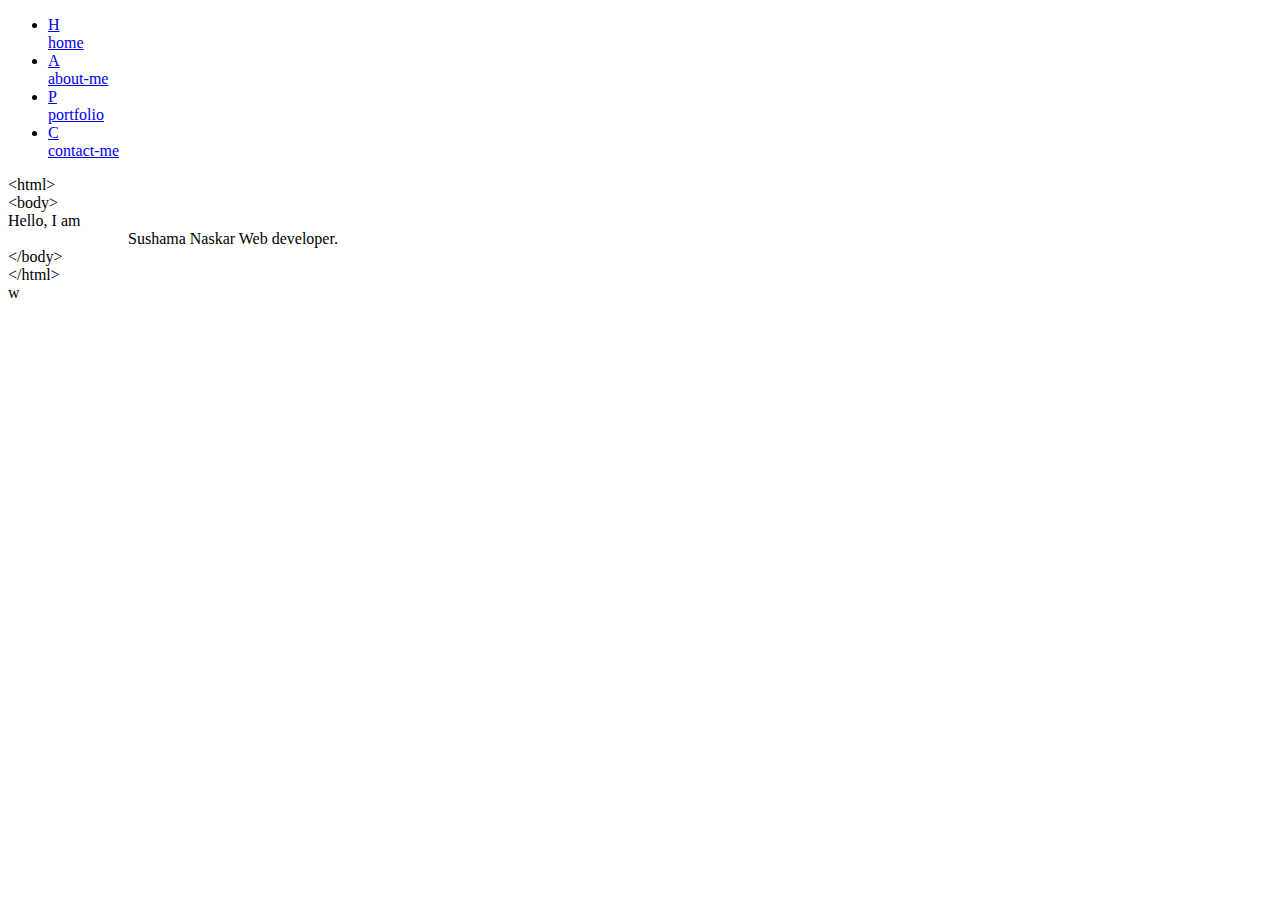
==== index.html @ 8f201f7c "Create index.html" ====
<!DOCTYPE html>
<html lang="en">

<head>
    <meta charset="UTF-8">
    <meta name="viewport" content="width=device-width, initial-scale=1.0">
    <link rel="stylesheet" type="text/css" href="css/style.css">
    <title>Home</title>
</head>

<body>

    <div class="wrapper">
          <div class="centered"> 
             
            <div class=" blob-1"></div> 
            <div class="blob-2"></div> 
            <div class="blob-3"></div> 
         </div>  


        <div class="overlay"> 
           
           <div class="home-navigation"> 
                  <div class="nav-list">  
                      <ul> 
                        <li><a href="index.html">H<div class="rotate-text">home</div></a>
                         </li> 
                         <li><a href="aboutme.html">A <div class="rotate-text">about-me</div></a>
                        </li>
                         <li><a href="portfolio.html">P<div class="rotate-text">portfolio</div></a>
                        </li>
                         <li><a href="contactme.html">C <div class="rotate-text">contact-me</div></a></li> 
                    </ul> 
                </div>    
              


            </div> 

            <div class="left-box">
              <div class="tag1">&lt;html></div>
                <div class="tag2">&lt;body></div>
                <div class="hello-text">Hello, I am</div>
                <div class="home-text">
                    &nbsp; &nbsp; &nbsp; &nbsp;
                    &nbsp; &nbsp; &nbsp; &nbsp; &nbsp; &nbsp; &nbsp;
                    &nbsp; &nbsp; &nbsp; &nbsp; Sushama Naskar  Web developer.</div>
               <div class="tag3">&lt;/body></div>
                <div class="tag4">&lt;/html></div> 
                

            </div>
            <div class="right-box">
                
                    <div class="bigw">w</div>
                
                  
            </div>

            

        </div>
 
 


 

    </div>


    <script src="js/index.js"></script>


</body>

</html>
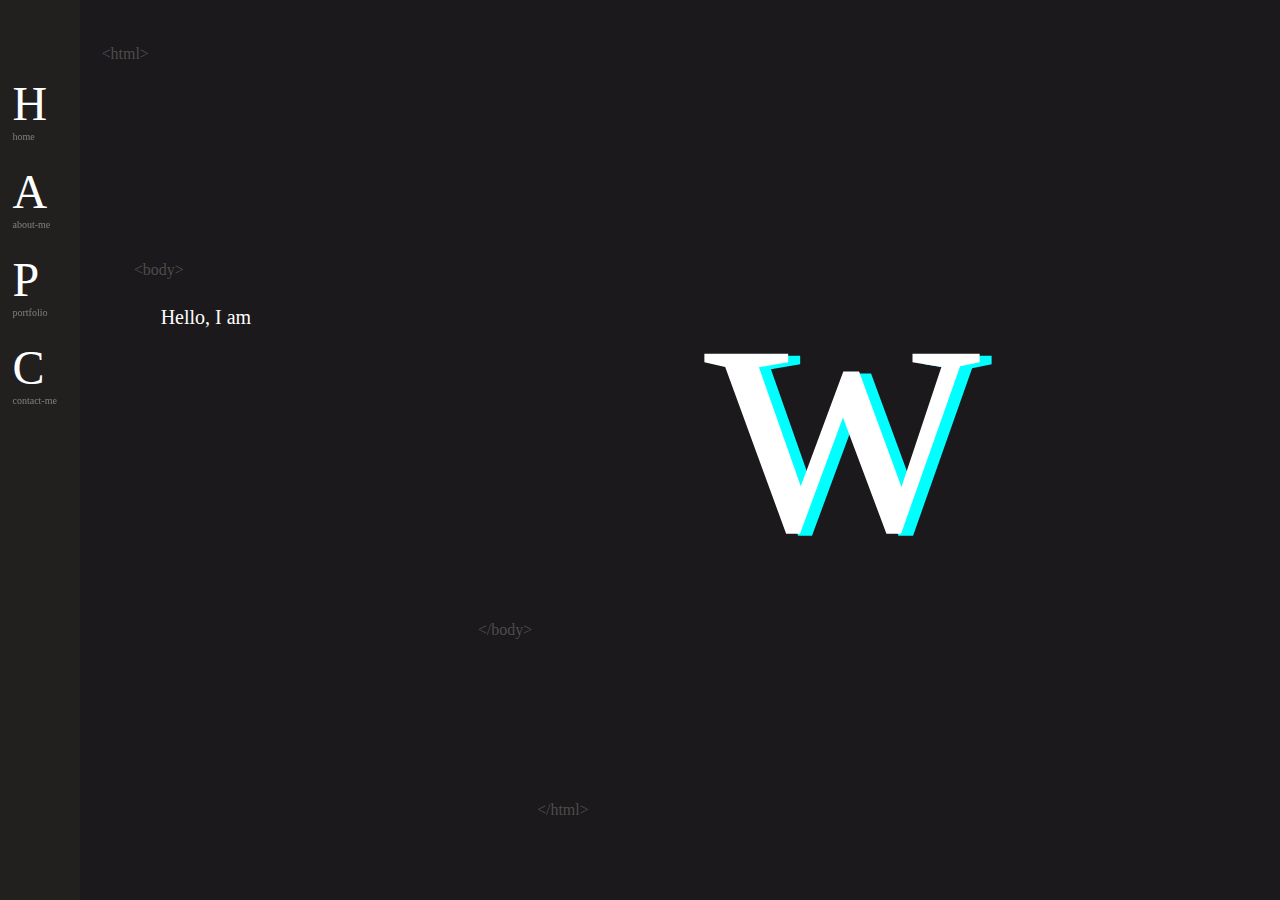
==== commit 32c049a1: "Initialize project files" ====
--- a/index.html
+++ b/index.html
@@ -1,78 +1,78 @@
-<!DOCTYPE html>
-<html lang="en">
-
-<head>
-    <meta charset="UTF-8">
-    <meta name="viewport" content="width=device-width, initial-scale=1.0">
-    <link rel="stylesheet" type="text/css" href="css/style.css">
-    <title>Home</title>
-</head>
-
-<body>
-
-    <div class="wrapper">
-          <div class="centered"> 
-             
-            <div class=" blob-1"></div> 
-            <div class="blob-2"></div> 
-            <div class="blob-3"></div> 
-         </div>  
-
-
-        <div class="overlay"> 
-           
-           <div class="home-navigation"> 
-                  <div class="nav-list">  
-                      <ul> 
-                        <li><a href="index.html">H<div class="rotate-text">home</div></a>
-                         </li> 
-                         <li><a href="aboutme.html">A <div class="rotate-text">about-me</div></a>
-                        </li>
-                         <li><a href="portfolio.html">P<div class="rotate-text">portfolio</div></a>
-                        </li>
-                         <li><a href="contactme.html">C <div class="rotate-text">contact-me</div></a></li> 
-                    </ul> 
-                </div>    
-              
-
-
-            </div> 
-
-            <div class="left-box">
-              <div class="tag1">&lt;html></div>
-                <div class="tag2">&lt;body></div>
-                <div class="hello-text">Hello, I am</div>
-                <div class="home-text">
-                    &nbsp; &nbsp; &nbsp; &nbsp;
-                    &nbsp; &nbsp; &nbsp; &nbsp; &nbsp; &nbsp; &nbsp;
-                    &nbsp; &nbsp; &nbsp; &nbsp; Sushama Naskar  Web developer.</div>
-               <div class="tag3">&lt;/body></div>
-                <div class="tag4">&lt;/html></div> 
-                
-
-            </div>
-            <div class="right-box">
-                
-                    <div class="bigw">w</div>
-                
-                  
-            </div>
-
-            
-
-        </div>
- 
- 
-
-
- 
-
-    </div>
-
-
-    <script src="js/index.js"></script>
-
-
-</body>
-
-</html>
+<!DOCTYPE html>
+<html lang="en">
+
+<head>
+    <meta charset="UTF-8">
+    <meta name="viewport" content="width=device-width, initial-scale=1.0">
+    <link rel="stylesheet" type="text/css" href="css/style.css">
+    <title>Home</title>
+</head>
+
+<body>
+
+    <div class="wrapper">
+          <div class="centered"> 
+             
+            <div class=" blob-1"></div> 
+            <div class="blob-2"></div> 
+            <div class="blob-3"></div> 
+         </div>  
+
+
+        <div class="overlay"> 
+           
+           <div class="home-navigation"> 
+                  <div class="nav-list">  
+                      <ul> 
+                        <li><a href="index.html">H<div class="rotate-text">home</div></a>
+                         </li> 
+                         <li><a href="aboutme.html">A <div class="rotate-text">about-me</div></a>
+                        </li>
+                         <li><a href="portfolio.html">P<div class="rotate-text">portfolio</div></a>
+                        </li>
+                         <li><a href="contactme.html">C <div class="rotate-text">contact-me</div></a></li> 
+                    </ul> 
+                </div>    
+              
+
+
+            </div> 
+
+            <div class="left-box">
+              <div class="tag1">&lt;html></div>
+                <div class="tag2">&lt;body></div>
+                <div class="hello-text">Hello, I am</div>
+                <div class="home-text">
+                    &nbsp; &nbsp; &nbsp; &nbsp;
+                    &nbsp; &nbsp; &nbsp; &nbsp; &nbsp; &nbsp; &nbsp;
+                    &nbsp; &nbsp; &nbsp; &nbsp; Sushama Naskar  Web developer.</div>
+               <div class="tag3">&lt;/body></div>
+                <div class="tag4">&lt;/html></div> 
+                
+
+            </div>
+            <div class="right-box">
+                
+                    <div class="bigw">w</div>
+                
+                  
+            </div>
+
+            
+
+        </div>
+ 
+ 
+
+
+ 
+
+    </div>
+
+
+    <script src="js/index.js"></script>
+
+
+</body>
+
+</html>--- a/css/style.css
+++ b/css/style.css
@@ -0,0 +1,2166 @@
+
+  @media(min-width:1200px) {   
+    
+    
+    
+    *{
+    margin:0;
+    padding:0;
+    box-sizing: border-box;
+    cursor: default;
+    
+}
+.wrapper{
+    
+    width: 100%;
+    height:100vh;
+    background-color:black;
+  
+}
+
+.centered{
+    width:20%;
+    height:40%;
+    position: absolute;
+    top:-100%;
+  transform:translate(-50%,-50%);
+    background-color:black;
+    filter: blur(10px) contrast(20);
+    overflow: hidden;
+    animation:slideToRight 2s ease-in-out;
+    
+    
+}
+@keyframes slideToRight {
+    0%{
+        
+        position: absolute;
+        top:50%;
+        left:50%;
+
+        opacity:1;
+    }
+    
+ 
+    
+    
+    95%{
+          
+        position: absolute;
+        top:50%;
+        left:50%;
+
+        opacity:1;
+         
+
+     } 
+    100%{
+        opacity: 0;
+        position: absolute;
+        top:50%;
+         left:90%;
+    }
+      
+    
+}
+.blob-1,.blob-2,.blob-3{
+    width:50px;
+    height:50px;
+    position: absolute;
+    background:#fff;
+    border-radius:50%;
+    top:50%;left:50%;
+    transform:translate(-50%,-50%);
+    
+}
+.blob-1{
+    left:45%;
+    animation:osc-l 2.5s ease-in-out infinite;
+    z-index: 3;
+    background-color:white;
+    overflow: hidden;
+}
+.blob-2{
+    left:65%;
+    animation:osc-m 2.5s ease-in-out infinite;
+    z-index: 3;
+    background-color:#00ffff;
+    overflow: hidden;
+}
+.blob-3{
+    
+        left:65%;
+        animation:osc-r 2.5s ease-in-out infinite;
+        z-index: 3;
+        background-color:white;
+        overflow: hidden;
+    
+}
+
+@keyframes osc-l{
+    0%{left:50%;}
+    
+   
+
+    100%{left:20%;}
+    
+}
+@keyframes osc-m{
+    0%{left:50%;}
+    
+    
+    
+    100%{left:50%;}
+    
+}
+@keyframes osc-r{
+    0%{left:50%;}
+    
+ 
+    
+    100%{left:80%;}
+    
+}
+.overlay,.aboutme-overlay{
+        
+    width: 100%;
+    height:100vh;
+    background-color:rgb(27, 25, 27);
+    
+    
+}
+.overlay{
+    animation:slideTo 3s ease-in ;
+}
+
+@keyframes slideTo{
+    0%{ 
+     
+         transform: translatex(-106%);
+         opacity:1;
+         
+ 
+         
+         
+     }
+     100%{
+         transform: translatex(0%);
+      }
+ }
+ 
+
+ .home-navigation,.aboutme-navigation{
+     background-color: rgb(34, 31, 31);
+     /* background-color:green;  */
+    width:80px;
+    height:100vh;
+   
+    
+    float:left;
+}
+.home-navigation{
+    animation:moveright 4.7s ease-in-out ;
+}
+.nav-list
+{
+    /* background-color: red; */
+    width:55px;
+    height:80vh;
+     /* text-align: center; */
+     font-size:3rem;
+     margin:auto;
+     position: relative;
+     top:6%; 
+     
+    
+}
+ a{ 
+    color:white;
+    opacity: 1;
+    text-decoration: none;
+    
+    font-family:'Concert One', cursive;
+   
+ /* font-family: 'Russo One', sans-serif;   */
+} 
+a:hover{
+    opacity: 0.4;
+    
+    /* color:#00ffff; */
+     /* animation: flicker 500ms infinite  ;   */
+}
+li{
+     padding-top:40%; 
+
+ 
+}
+ul{
+    list-style:none;
+}
+
+.rotate-text{
+    font-size:10px;
+    opacity: 0.4;
+}
+
+@keyframes moveright{
+    from{
+        transform:translatex(-100%);
+    }
+    to{
+        transform:translatex(0%);
+
+    }
+}
+
+/* @keyframes flicker {
+	0%, 19.999%, 22%, 62.999%, 64%, 64.999%, 70%, 100% {
+		opacity: .99;
+		text-shadow: -1px -1px 0 outline, 1px -1px 0 outline, -1px 1px 0 outline, 1px 1px 0 outline;
+	}
+	20%, 21.999%, 63%, 63.999%, 65%, 69.999% {
+		opacity: 0.4;
+		text-shadow: none;
+	} */
+/* } */
+.left-box,.aboutme-left-box{
+    width:42%;
+    height:100vh;
+     /* background-color:yellow;  */
+    float:left;
+  
+}
+.tag1,.tag2,.tag3,.tag4{
+    color:rgb(78, 76, 76);
+    font-family:'Brush Script MT', cursive; }
+ .tag1{
+    position: relative;
+    top:5%;
+    left:4%;
+}
+.tag2{
+   position:relative;
+   top:27%;
+   left:10%;
+}
+
+.tag3{
+   
+    position: relative;
+    top:30%;
+    left:74%;
+  
+}
+.tag4{
+   
+    position: relative;
+    top:48%;
+    left:85%;
+    
+}
+.hello-text{
+    color:white; 
+    width:70%;
+    height:5vh;
+    position: relative;;
+    top:30%;
+    font-size:20px;
+   margin:auto;
+   font-family:'Concert One', cursive;
+}
+.home-text{
+       /* background-color: rgb(0, 128, 32);    */
+     width:370px;
+    height:30vh;
+    position: relative;;
+    top:30%;
+    
+   margin:auto;
+  
+}
+.right-box,.aboutme-right-box{
+    width:51%;
+    height:100vh;
+      /* background-color: purple;   */
+    float:left;
+}
+
+.bigw{
+     color:white;
+     font-size: 24rem;
+    position: absolute;
+    top:20%;
+    left:55%;
+    text-shadow: 12px 2px #00ffff;
+     
+    animation: neonGlow 7s  ease-in-out  ; 
+
+}
+@keyframes neonGlow {
+    0% {
+      text-shadow: 0 0 10px rgba(255,255,255,.8),
+                   0 0 20px rgba(255,255,255,.8),
+                   0 0 22px  rgba(255,255,255,.8),
+                   0 0 40px  rgba(66,220,219,.8),
+                   0 0 60px  rgba(66,220,219,.8),
+                    0 0 80px  rgba(66,220,219,.5),
+                   0 0 100px rgba(66,220,219,.5),
+                   0 0 140px rgba(66,220,219,.5),
+                   0 0 200px rgba(66,220,219,.5); 
+    }
+    100% {
+      text-shadow:0 0 50px rgba(66,220,219,.5),
+      0 0 40px rgba(66,220,219,.8),
+      0 0 30px rgba(66,220,219,.8),
+      0 0 20px rgba(66,220,219,.8),
+      0 0 10px rgba(255,255,255,.8),
+      0 0 8px rgba(255,255,255,.8),
+      0 0 2px rgba(255,255,255,.8),
+     
+                  
+                   
+                   
+                   
+                   
+                   
+                 
+    }
+  } 
+
+span{
+    opacity:0;
+    
+
+}
+span.fade{
+    opacity:1;
+    color:#00ffff;
+    font-size:40px;
+    font-family:'Concert One', cursive;
+    
+}
+.fade:hover{
+    color:white;
+    cursor: default;;
+    animation:bounce 2s ease 3;
+    padding:3px;
+  overflow: hidden;
+   
+}
+
+
+ @keyframes bounce{
+    0% 
+  {
+    scale:0;
+  }
+  
+  
+  100% 
+  { 
+    scale:1;
+  }
+} 
+
+
+
+
+
+
+/* aboutme */
+
+.aboutme-left-box{
+    animation:slideTo 1s ease-in;
+
+} 
+.myslide{
+    display:none;
+}
+.left-button,.right-button{
+    color: white;
+    width:40px;
+    height:50px;
+    background-color: black;
+    border:1px solid black;
+}
+.left-button{
+    position:relative;
+    bottom: 50%;
+    left:0%;
+}
+.right-button{
+    position: relative;
+ bottom: 50%;
+left:88%;
+} 
+.slideshow{
+   
+    width: 100%;
+    height: 100vh;
+     background-color: red; 
+}
+
+.slide{
+    width:70%;
+     background-color: blue; 
+    height: 100vh;
+    margin: auto;
+    padding:10%;
+}
+
+
+
+
+
+
+
+
+    
+    
+
+  
+
+
+
+
+    
+
+/* portfolio */
+
+
+.overlay2{
+        
+    width: 100%;
+    height:100vh;
+    /* background:linear-gradient(to left,#ba7453,#d1a984); */
+    animation:slideTo 1.2s ease-in ;
+   
+}
+.section{
+    
+    width:82%;
+    height:100vh;
+  /* background-color: blue; */
+    margin: auto;
+    display: flex;
+    justify-self:center;
+    align-items: center;
+    position: absolute;
+    top:0%;
+    left:80px;
+    
+    
+    
+}
+.projects{
+    width:100%;
+    height: 100vh;
+     /* background-color: green;  */
+     background:linear-gradient(to left,#ba7453,#d1a984);
+    animation:middle 3s ease-in ;
+    text-align: center; 
+    
+   
+    
+}
+/* .projects img{
+height:100%;
+width:100%;
+rotate:90deg;
+} */
+ .project-text{
+     position: absolute;
+    top:30%;
+    left:25%; 
+    font-size:38px;
+    font-family:'Concert One', cursive;
+    text-align: center;
+    
+} 
+
+@keyframes middle{
+0%{
+        height: 0%;
+        opacity: 0;
+    }
+    
+    100%{
+        height: 100vh;
+      opacity: 1;
+    }
+    }
+
+
+
+
+
+    /* contact-me */
+    
+    .contact-box{
+        background-color:rgb(22, 19, 19);
+        
+        height:80%;
+        width:80%;
+        position: relative;
+        top:10%;
+        margin:auto;
+      border-radius:5%;
+      text-align:center;
+      font-size:25px;
+    }
+    .contact-text{
+        padding-top:20%;
+        color:white;
+        font-family:'Concert One', cursive;
+    }
+    .email{
+        padding-top:10%;
+        color:white;
+        font-family:'Concert One', cursive;
+    }
+    #emailbutton{
+        width:130px;
+        height:40px;
+        
+        color:#00ffff;
+        border:3px solid #0ef7f7;
+        background-color: black;
+        font-size: 20px;
+        scale:1;
+    }
+ }   
+
+
+
+
+
+
+
+
+
+
+
+ @media(min-width:992px)  and (max-width:1200px){   
+    
+    
+    
+    *{
+    margin:0;
+    padding:0;
+    box-sizing: border-box;
+    cursor: default;
+    
+}
+.wrapper{
+    
+    width: 100%;
+    height:100vh;
+    background-color:black;
+  
+}
+
+.centered{
+    width:20%;
+    height:40%;
+    position: absolute;
+    top:-100%;
+  transform:translate(-50%,-50%);
+    background-color:black;
+    filter: blur(10px) contrast(20);
+    overflow: hidden;
+    animation:slideToRight 2s ease-in-out;
+    
+    
+}
+@keyframes slideToRight {
+    0%{
+        
+        position: absolute;
+        top:50%;
+        left:50%;
+
+        opacity:1;
+    }
+    
+ 
+    
+    
+    95%{
+          
+        position: absolute;
+        top:50%;
+        left:50%;
+
+        opacity:1;
+         
+
+     } 
+    100%{
+        opacity: 0;
+        position: absolute;
+        top:50%;
+         left:90%;
+    }
+      
+    
+}
+.blob-1,.blob-2,.blob-3{
+    width:40px;
+    height:40px;
+    position: absolute;
+    background:#fff;
+    border-radius:50%;
+    top:50%;left:50%;
+    transform:translate(-50%,-50%);
+    
+}
+.blob-1{
+    left:45%;
+    animation:osc-l 2.5s ease-in-out infinite;
+    z-index: 3;
+    background-color:white;
+    overflow: hidden;
+}
+.blob-2{
+    left:65%;
+    animation:osc-m 2.5s ease-in-out infinite;
+    z-index: 3;
+    background-color:#00ffff;
+    overflow: hidden;
+}
+.blob-3{
+    
+        left:65%;
+        animation:osc-r 2.5s ease-in-out infinite;
+        z-index: 3;
+        background-color:white;
+        overflow: hidden;
+    
+}
+
+@keyframes osc-l{
+    0%{left:50%;}
+    
+   
+
+    100%{left:20%;}
+    
+}
+@keyframes osc-m{
+    0%{left:50%;}
+    
+    
+    
+    100%{left:50%;}
+    
+}
+@keyframes osc-r{
+    0%{left:50%;}
+    
+ 
+    
+    100%{left:80%;}
+    
+}
+.overlay,.aboutme-overlay{
+        
+    width: 100%;
+    height:100vh;
+    background-color:rgb(27, 25, 27);
+    
+    
+}
+.overlay{
+    animation:slideTo 3s ease-in ;
+}
+
+@keyframes slideTo{
+    0%{ 
+     
+         transform: translatex(-106%);
+         opacity:1;
+         
+ 
+         
+         
+     }
+     100%{
+         transform: translatex(0%);
+      }
+ }
+ 
+
+ .home-navigation,.aboutme-navigation{
+     background-color: rgb(34, 31, 31);
+     /* background-color:green;  */
+    width:80px;
+    height:100vh;
+   
+    
+    float:left;
+}
+.home-navigation{
+    animation:moveright 4.7s ease-in-out ;
+}
+.nav-list
+{
+    background-color: red;
+    width:55px;
+    height:80vh;
+     /* text-align: center; */
+     font-size:3rem;
+     margin:auto;
+     position: relative;
+     top:6%; 
+     
+    
+}
+ a{ 
+    color:white;
+    opacity: 1;
+    text-decoration: none;
+    
+    font-family:'Concert One', cursive;
+   
+ /* font-family: 'Russo One', sans-serif;   */
+} 
+a:hover{
+    opacity: 0.4;
+    
+    /* color:#00ffff; */
+     /* animation: flicker 500ms infinite  ;   */
+}
+li{
+     padding-top:40%; 
+
+ 
+}
+ul{
+    list-style:none;
+}
+
+.rotate-text{
+    font-size:10px;
+    opacity: 0.4;
+}
+
+@keyframes moveright{
+    from{
+        transform:translatex(-100%);
+    }
+    to{
+        transform:translatex(0%);
+
+    }
+}
+
+/* @keyframes flicker {
+	0%, 19.999%, 22%, 62.999%, 64%, 64.999%, 70%, 100% {
+		opacity: .99;
+		text-shadow: -1px -1px 0 outline, 1px -1px 0 outline, -1px 1px 0 outline, 1px 1px 0 outline;
+	}
+	20%, 21.999%, 63%, 63.999%, 65%, 69.999% {
+		opacity: 0.4;
+		text-shadow: none;
+	} */
+/* } */
+.left-box,.aboutme-left-box{
+    width:42%;
+    height:100vh;
+     background-color:yellow; 
+    float:left;
+  
+}
+.tag1,.tag2,.tag3,.tag4{
+    color:rgb(78, 76, 76);
+    font-family:'Brush Script MT', cursive; }
+ .tag1{
+    position: relative;
+    top:5%;
+    left:4%;
+}
+.tag2{
+   position:relative;
+   top:27%;
+   left:10%;
+}
+
+.tag3{
+   
+    position: relative;
+    top:30%;
+    left:74%;
+  
+}
+.tag4{
+   
+    position: relative;
+    top:48%;
+    left:85%;
+    
+}
+.hello-text{
+    color:white; 
+    width:70%;
+    height:5vh;
+    position: relative;;
+    top:30%;
+    font-size:20px;
+   margin:auto;
+   font-family:'Concert One', cursive;
+}
+.home-text{
+       background-color: rgb(0, 128, 32);   
+     width:370px;
+    height:30vh;
+    position: relative;;
+    top:30%;
+    
+   margin:auto;
+  
+}
+.right-box,.aboutme-right-box{
+    width:49.5%;
+    height:100vh;
+      background-color: purple;  
+    float:left;
+}
+
+.bigw{
+     color:white;
+     font-size: 24rem;
+    position: absolute;
+    top:20%;
+    left:55%;
+    text-shadow: 12px 2px #00ffff;
+     
+    animation: neonGlow 7s  ease-in-out  ; 
+
+}
+@keyframes neonGlow {
+    0% {
+      text-shadow: 0 0 10px rgba(255,255,255,.8),
+                   0 0 20px rgba(255,255,255,.8),
+                   0 0 22px  rgba(255,255,255,.8),
+                   0 0 40px  rgba(66,220,219,.8),
+                   0 0 60px  rgba(66,220,219,.8),
+                    0 0 80px  rgba(66,220,219,.5),
+                   0 0 100px rgba(66,220,219,.5),
+                   0 0 140px rgba(66,220,219,.5),
+                   0 0 200px rgba(66,220,219,.5); 
+    }
+    100% {
+      text-shadow:0 0 50px rgba(66,220,219,.5),
+      0 0 40px rgba(66,220,219,.8),
+      0 0 30px rgba(66,220,219,.8),
+      0 0 20px rgba(66,220,219,.8),
+      0 0 10px rgba(255,255,255,.8),
+      0 0 8px rgba(255,255,255,.8),
+      0 0 2px rgba(255,255,255,.8),
+     
+                  
+                   
+                   
+                   
+                   
+                   
+                 
+    }
+  } 
+
+span{
+    opacity:0;
+    
+
+}
+span.fade{
+    opacity:1;
+    color:#00ffff;
+    font-size:40px;
+    font-family:'Concert One', cursive;
+    
+}
+.fade:hover{
+    color:white;
+    cursor: default;;
+    animation:bounce 2s ease 3;
+    padding:3px;
+  overflow: hidden;
+   
+}
+
+
+ @keyframes bounce{
+    0% 
+  {
+    scale:0;
+  }
+  
+  
+  100% 
+  { 
+    scale:1;
+  }
+} 
+
+
+
+
+
+
+/* aboutme */
+
+.aboutme-left-box{
+    animation:slideTo 1s ease-in;
+
+} 
+.myslide{
+    display:none;
+}
+.left-button,.right-button{
+    color: white;
+    width:40px;
+    height:50px;
+    background-color: black;
+    border:1px solid black;
+}
+
+.left-button{
+    position:relative;
+    bottom: 50%;
+    left:0%;
+}
+.right-button{
+    position: relative;
+    bottom: 50%;
+left:80%;
+} 
+.slideshow{
+   
+    width: 100%;
+    height: 100vh;
+     background-color: red; 
+}
+
+.slide{
+    width:70%;
+     background-color: blue; 
+    height: 100vh;
+    margin: auto;
+    padding:10%;
+}
+
+
+
+
+
+
+
+
+    
+    
+
+  
+
+
+
+
+    
+
+/* portfolio */
+
+
+.overlay2{
+        
+    width: 100%;
+    height:100vh;
+    /* background:linear-gradient(to left,#ba7453,#d1a984); */
+    animation:slideTo 1.2s ease-in ;
+   
+}
+.section{
+    
+    width:82%;
+    height:100vh;
+  /* background-color: blue; */
+    margin: auto;
+    display: flex;
+    justify-self:center;
+    align-items: center;
+    position: absolute;
+    top:0%;
+    left:80px;
+    
+    
+    
+}
+.projects{
+    width:100%;
+    height: 100vh;
+     /* background-color: green;  */
+     background:linear-gradient(to left,#ba7453,#d1a984);
+    animation:middle 3s ease-in ;
+    text-align: center; 
+    
+   
+    
+}
+/* .projects img{
+height:100%;
+width:100%;
+rotate:90deg;
+} */
+ .project-text{
+     position: absolute;
+    top:30%;
+    left:25%; 
+    font-size:38px;
+    font-family:'Concert One', cursive;
+    text-align: center;
+    
+} 
+
+@keyframes middle{
+0%{
+        height: 0%;
+        opacity: 0;
+    }
+    
+    100%{
+        height: 100vh;
+      opacity: 1;
+    }
+    }
+
+
+
+
+
+    /* contact-me */
+    
+    .contact-box{
+        background-color:rgb(22, 19, 19);
+        
+        height:80%;
+        width:80%;
+        position: relative;
+        top:10%;
+        margin:auto;
+      border-radius:5%;
+      text-align:center;
+      font-size:21px;
+    }
+    .contact-text{
+        padding-top:20%;
+        color:white;
+        font-family:'Concert One', cursive;
+    }
+    .email{
+        padding-top:10%;
+        color:white;
+        font-family:'Concert One', cursive;
+    }
+    #emailbutton{
+        width:130px;
+        height:40px;
+        
+        color:#00ffff;
+        border:3px solid #0ef7f7;
+        background-color: black;
+        font-size: 20px;
+        scale:1;
+    }
+ }   
+
+
+
+
+
+     @media(min-width:767px) and (max-width:992px){
+        *{
+            margin:0;
+            padding:0;
+            box-sizing: border-box;
+            cursor: default;
+            
+        }
+        .wrapper{
+            
+            width: 100%;
+            height:100vh;
+            background-color:black;
+          
+        }
+        
+        .centered{
+            width:20%;
+            height:40%;
+            position: absolute;
+            top:-100%;
+          transform:translate(-50%,-50%);
+            background-color:black;
+            filter: blur(10px) contrast(20);
+            overflow: hidden;
+            animation:slideToRight 2s ease-in-out;
+            
+            
+        }
+        @keyframes slideToRight {
+            0%{
+                
+                position: absolute;
+                top:50%;
+                left:50%;
+        
+                opacity:1;
+            }
+            
+         
+            
+            
+            95%{
+                  
+                position: absolute;
+                top:50%;
+                left:50%;
+        
+                opacity:1;
+                 
+        
+             } 
+            100%{
+                opacity: 0;
+                position: absolute;
+                top:50%;
+                 left:90%;
+            }
+              
+            
+        }
+        .blob-1,.blob-2,.blob-3{
+            width:30px;
+            height:30px;
+            position: absolute;
+            background:#fff;
+            border-radius:50%;
+            top:50%;left:50%;
+            transform:translate(-50%,-50%);
+            
+        }
+        .blob-1{
+            left:45%;
+            animation:osc-l 2.5s ease-in-out infinite;
+            z-index: 3;
+            background-color:white;
+            overflow: hidden;
+        }
+        .blob-2{
+            left:65%;
+            animation:osc-m 2.5s ease-in-out infinite;
+            z-index: 3;
+            background-color:#00ffff;
+            overflow: hidden;
+        }
+        .blob-3{
+            
+                left:65%;
+                animation:osc-r 2.5s ease-in-out infinite;
+                z-index: 3;
+                background-color:white;
+                overflow: hidden;
+            
+        }
+        
+        @keyframes osc-l{
+            0%{left:50%;}
+            
+           
+        
+            100%{left:20%;}
+            
+        }
+        @keyframes osc-m{
+            0%{left:50%;}
+            
+            
+            
+            100%{left:50%;}
+            
+        }
+        @keyframes osc-r{
+            0%{left:50%;}
+            
+         
+            
+            100%{left:80%;}
+            
+        }
+        .overlay,.aboutme-overlay{
+                
+            width: 100%;
+            height:100vh;
+            background-color:rgb(27, 25, 27);
+            
+            
+        }
+        .overlay{
+            animation:slideTo 3s ease-in ;
+        }
+        
+        @keyframes slideTo{
+            0%{ 
+             
+                 transform: translatex(-106%);
+                 opacity:1;
+                 
+         
+                 
+                 
+             }
+             100%{
+                 transform: translatex(0%);
+              }
+         }
+         
+        
+         .home-navigation,.aboutme-navigation{
+             background-color: rgb(34, 31, 31);
+             /* background-color:green;  */
+            width:80px;
+            height:100vh;
+           
+            
+            float:left;
+        }
+        .home-navigation{
+            animation:moveright 4.7s ease-in-out ;
+        }
+        .nav-list
+        {
+            background-color: red;
+            width:55px;
+            height:80vh;
+             /* text-align: center; */
+             font-size:3rem;
+             margin:auto;
+             position: relative;
+             top:6%; 
+             
+            
+        }
+         a{ 
+            color:white;
+            opacity: 1;
+            text-decoration: none;
+            
+            font-family:'Concert One', cursive;
+           
+         /* font-family: 'Russo One', sans-serif;   */
+        } 
+        a:hover{
+            opacity: 0.4;
+            
+            /* color:#00ffff; */
+             /* animation: flicker 500ms infinite  ;   */
+        }
+        li{
+             padding-top:40%; 
+        
+         
+        }
+        ul{
+            list-style:none;
+        }
+        
+        .rotate-text{
+            font-size:10px;
+            opacity: 0.4;
+        }
+        
+        @keyframes moveright{
+            from{
+                transform:translatex(-100%);
+            }
+            to{
+                transform:translatex(0%);
+        
+            }
+        }
+        
+        /* @keyframes flicker {
+            0%, 19.999%, 22%, 62.999%, 64%, 64.999%, 70%, 100% {
+                opacity: .99;
+                text-shadow: -1px -1px 0 outline, 1px -1px 0 outline, -1px 1px 0 outline, 1px 1px 0 outline;
+            }
+            20%, 21.999%, 63%, 63.999%, 65%, 69.999% {
+                opacity: 0.4;
+                text-shadow: none;
+            } */
+        /* } */
+        .left-box,.aboutme-left-box{
+            width:42%;
+            height:100vh;
+             background-color:yellow; 
+            float:left;
+          
+        }
+        .tag1,.tag2,.tag3,.tag4{
+            color:rgb(78, 76, 76);
+            font-family:'Brush Script MT', cursive; }
+         .tag1{
+            position: relative;
+            top:5%;
+            left:4%;
+        }
+        .tag2{
+           position:relative;
+           top:27%;
+           left:10%;
+        }
+        
+        .tag3{
+           
+            position: relative;
+            top:40%;
+            left:74%;
+          
+        }
+        .tag4{
+           
+            position: relative;
+            top:48%;
+            left:85%;
+            
+        }
+        .hello-text{
+            color:white; 
+            width:70%;
+            height:5vh;
+            position: relative;;
+            top:30%;
+            font-size:20px;
+           margin:auto;
+           font-family:'Concert One', cursive;
+        }
+        .home-text{
+               background-color: rgb(0, 128, 32);   
+             width:370px;
+            height:30vh;
+            position: relative;;
+            top:30%;
+            
+           margin:auto;
+          
+        }
+        .right-box,.aboutme-right-box{
+            width:47%;
+            height:100vh;
+              background-color: purple;  
+            float:left;
+        }
+        
+        .bigw{
+             color:white;
+             font-size: 15rem;
+            position: absolute;
+            top:30%;
+            left:60%;
+            text-shadow: 12px 2px #00ffff;
+             
+            animation: neonGlow 7s  ease-in-out  ; 
+        
+        }
+        @keyframes neonGlow {
+            0% {
+              text-shadow: 0 0 10px rgba(255,255,255,.8),
+                           0 0 20px rgba(255,255,255,.8),
+                           0 0 22px  rgba(255,255,255,.8),
+                           0 0 40px  rgba(66,220,219,.8),
+                           0 0 60px  rgba(66,220,219,.8),
+                            0 0 80px  rgba(66,220,219,.5),
+                           0 0 100px rgba(66,220,219,.5),
+                           0 0 140px rgba(66,220,219,.5),
+                           0 0 200px rgba(66,220,219,.5); 
+            }
+            100% {
+              text-shadow:0 0 50px rgba(66,220,219,.5),
+              0 0 40px rgba(66,220,219,.8),
+              0 0 30px rgba(66,220,219,.8),
+              0 0 20px rgba(66,220,219,.8),
+              0 0 10px rgba(255,255,255,.8),
+              0 0 8px rgba(255,255,255,.8),
+              0 0 2px rgba(255,255,255,.8),
+             
+                          
+                           
+                           
+                           
+                           
+                           
+                         
+            }
+          } 
+        
+        span{
+            opacity:0;
+            
+        
+        }
+        span.fade{
+            opacity:1;
+            color:#00ffff;
+            font-size:40px;
+            font-family:'Concert One', cursive;
+            
+        }
+        .fade:hover{
+            color:white;
+            cursor: default;;
+            animation:bounce 2s ease 3;
+            padding:3px;
+          overflow: hidden;
+           
+        }
+        
+        
+         @keyframes bounce{
+            0% 
+          {
+            scale:0;
+          }
+          
+          
+          100% 
+          { 
+            scale:1;
+          }
+        } 
+        
+        
+        
+        
+        
+        
+        /* aboutme */
+        
+        .aboutme-left-box{
+            animation:slideTo 1s ease-in;
+        
+        } 
+        .myslide{
+            display:none;
+        }
+        .left-button,.right-button{
+            color: white;
+            width:40px;
+            height:50px;
+            background-color: black;
+            border:1px solid black;
+        }
+        .left-button{
+            position: relative;
+            bottom:50%;
+        left:0;
+        }
+        .right-button{
+            position: relative;
+            bottom:50%;
+        left:75%;
+        } 
+        .slideshow{
+           
+            width: 100%;
+            height: 100vh;
+             background-color: red; 
+        }
+        
+        .slide{
+            width:60%;
+             background-color: blue; 
+            height: 50vh;
+            margin:auto;
+            height:100vh;
+            padding-top:10%;
+        }
+        
+        
+        
+        
+        
+        
+        
+        
+            
+            
+        
+          
+        
+        
+        
+        
+            
+        
+        /* portfolio */
+        
+        
+        .overlay2{
+                
+            width: 100%;
+            height:100vh;
+            /* background:linear-gradient(to left,#ba7453,#d1a984); */
+            animation:slideTo 1.2s ease-in ;
+           
+        }
+        .section{
+            
+            width:80%;
+            height:100vh;
+          /* background-color: blue; */
+            margin: auto;
+            display: flex;
+            justify-self:center;
+            align-items: center;
+            position: absolute;
+            top:0%;
+            left:80px;
+            
+            
+            
+        }
+        .projects{
+            width:100%;
+            height: 100vh;
+             /* background-color: green;  */
+             background:linear-gradient(to left,#ba7453,#d1a984);
+            animation:middle 3s ease-in ;
+            text-align: center; 
+            
+           
+            
+        }
+        /* .projects img{
+        height:100%;
+        width:100%;
+        rotate:90deg;
+        } */
+         .project-text{
+             position: absolute;
+            top:30%;
+            left:25%; 
+            font-size:38px;
+            font-family:'Concert One', cursive;
+            text-align: center;
+            
+        } 
+        
+        @keyframes middle{
+        0%{
+                height: 0%;
+                opacity: 0;
+            }
+            
+            100%{
+                height: 100vh;
+              opacity: 1;
+            }
+            }
+        
+        
+        
+        
+        
+            /* contact-me */
+            
+            .contact-box{
+                background-color:rgb(22, 19, 19);
+                
+                height:80%;
+                width:80%;
+                position: relative;
+                top:10%;
+                margin:auto;
+              border-radius:5%;
+              text-align:center;
+              font-size:15px;
+            }
+            .contact-text{
+                padding-top:20%;
+                color:white;
+                font-family:'Concert One', cursive;
+            }
+            .email{
+                padding-top:10%;
+                color:white;
+                font-family:'Concert One', cursive;
+            }
+            #emailbutton{
+                width:130px;
+                height:40px;
+                
+                color:#00ffff;
+                border:3px solid #0ef7f7;
+                background-color: black;
+                font-size: 20px;
+                scale:1;
+            }
+         }   
+        
+     
+    
+    
+    
+    
+    
+    
+    
+    
+         @media(max-width:767px){
+            *{
+                margin:0;
+                padding:0;
+                box-sizing: border-box;
+                cursor: default;
+                
+            }
+            .wrapper{
+                
+                width: 100%;
+                height:100vh;
+                background-color:black;
+              
+            }
+            
+            .centered{
+                width:60%;
+                height:100%;
+                position: absolute;
+                top:-100%;
+              transform:translate(-50%,-50%);
+                background-color:black;
+                filter: blur(2px) contrast(20);
+                overflow: hidden;
+                animation:slideToRight 2s ease-in-out;
+                
+                
+            }
+            @keyframes slideToRight {
+                0%{
+                    
+                    position: absolute;
+                    top:50%;
+                    left:50%;
+            
+                    opacity:1;
+                }
+                
+             
+                
+                
+                95%{
+                      
+                    position: absolute;
+                    top:50%;
+                    left:50%;
+            
+                    opacity:1;
+                     
+            
+                 } 
+                100%{
+                    opacity: 0;
+                    position: absolute;
+                    top:50%;
+                     left:90%;
+                }
+                  
+                
+            }
+            .blob-1,.blob-2,.blob-3{
+                width:20px;
+                height:20px;
+                position: absolute;
+                background:#fff;
+                border-radius:50%;
+                top:50%;left:50%;
+                transform:translate(-50%,-50%);
+                
+            }
+            .blob-1{
+                left:45%;
+                animation:osc-l 2.5s ease-in-out infinite;
+                z-index: 3;
+                background-color:white;
+                overflow: hidden;
+            }
+            .blob-2{
+                left:65%;
+                animation:osc-m 2.5s ease-in-out infinite;
+                z-index: 3;
+                background-color:#00ffff;
+                overflow: hidden;
+            }
+            .blob-3{
+                
+                    left:65%;
+                    animation:osc-r 2.5s ease-in-out infinite;
+                    z-index: 3;
+                    background-color:white;
+                    overflow: hidden;
+                
+            }
+            
+            @keyframes osc-l{
+                0%{left:50%;}
+                
+               
+            
+                100%{left:30%;}
+                
+            }
+            @keyframes osc-m{
+                0%{left:50%;}
+                
+                
+                
+                100%{left:50%;}
+                
+            }
+            @keyframes osc-r{
+                0%{left:50%;}
+                
+             
+                
+                100%{left:80%;}
+                
+            }
+            .overlay,.aboutme-overlay{
+                    
+                width: 100%;
+                height:100vh;
+                background-color:rgb(27, 25, 27);
+                
+                
+            }
+            .overlay{
+                animation:slideTo 3s ease-in ;
+            }
+            
+            @keyframes slideTo{
+                0%{ 
+                 
+                     transform: translatex(-100%);
+                     opacity:1;
+                     
+             
+                     
+                     
+                 }
+                 100%{
+                     transform: translatex(0%);
+                  }
+             }
+             
+            
+             .home-navigation,.aboutme-navigation{
+                 background-color: rgb(34, 31, 31);
+                 background-color:green;  
+                width:100%;
+                height:22.5vh;
+               
+                
+                float:left;
+            }
+            .home-navigation{
+                animation:moveright 4.7s ease-in-out ;
+            }
+            .nav-list
+            {
+                 background-color: red; 
+                width:100%;
+                height:22.5vh;
+                   text-align: center;  
+                 /* position: relative;
+                 left:0%; */
+                 
+                
+            }
+            
+             a{ 
+                color:white;
+                opacity: 1;
+                text-decoration: none;
+                
+                font-family:'Concert One', cursive;
+               
+             /* font-family: 'Russo One', sans-serif;   */
+            } 
+            a:hover{
+                opacity: 0.4;
+                
+                /* color:#00ffff; */
+                 /* animation: flicker 500ms infinite  ;   */
+            }
+            li{
+                 width:60px;
+                 margin:20px; 
+                padding-left:5px;  
+                
+            }  
+          
+           
+            ul{
+                list-style:none;
+                display: inline-flex;
+                
+            }
+            
+            .rotate-text{
+                font-size:10px;
+                opacity: 0.4;
+            }
+            
+            @keyframes moveright{
+                from{
+                    transform:translatex(-100%);
+                }
+                to{
+                    transform:translatex(0%);
+            
+                }
+            }
+            
+            /* @keyframes flicker {
+                0%, 19.999%, 22%, 62.999%, 64%, 64.999%, 70%, 100% {
+                    opacity: .99;
+                    text-shadow: -1px -1px 0 outline, 1px -1px 0 outline, -1px 1px 0 outline, 1px 1px 0 outline;
+                }
+                20%, 21.999%, 63%, 63.999%, 65%, 69.999% {
+                    opacity: 0.4;
+                    text-shadow: none;
+                } */
+            /* } */
+            .left-box,.aboutme-left-box{
+                width:100%;
+                height:100vh;
+                 background-color:yellow; 
+                float:left;
+              
+            }
+            .tag1,.tag2,.tag3,.tag4{
+                color:rgb(78, 76, 76);
+                font-family:'Brush Script MT', cursive; }
+             .tag1{
+                position: relative;
+                top:5%;
+                left:0%;
+            }
+            .tag2{
+               position:relative;
+               top:20%;
+               left:0%;
+            }
+            
+            .tag3{
+               
+                position: relative;
+                top:40%;
+                left:0%;
+              
+            }
+            .tag4{
+               
+                position: relative;
+                top:48%;
+                left:0%;
+                
+            }
+            .hello-text{
+                color:white; 
+                width:70%;
+                height:5vh;
+                position: relative;;
+                top:30%;
+                font-size:20px;
+               margin:auto;
+               font-family:'Concert One', cursive;
+            }
+            .home-text{
+                   background-color: rgb(0, 128, 32);   
+                 width:280px;
+               height:100px;
+                 position: relative;;
+                top:30%;
+                left:10%; 
+               
+              
+            }
+            .right-box,.aboutme-right-box{
+                width:100%;
+                height:100vh;
+                  background-color: purple;  
+                float:left;
+            }
+            
+            .bigw{
+                 color:white;
+                 font-size: 2rem;
+                position: absolute;
+                top:0%;
+                left:0%;
+                text-shadow: 1px 1px #00ffff;
+                 
+                animation: neonGlow 7s  ease-in-out  ; 
+            
+            }
+            @keyframes neonGlow {
+                0% {
+                  text-shadow: 0 0 10px rgba(255,255,255,.8),
+                               0 0 20px rgba(255,255,255,.8),
+                               0 0 22px  rgba(255,255,255,.8),
+                               0 0 40px  rgba(66,220,219,.8),
+                               0 0 60px  rgba(66,220,219,.8),
+                                0 0 80px  rgba(66,220,219,.5),
+                               0 0 100px rgba(66,220,219,.5),
+                               0 0 140px rgba(66,220,219,.5),
+                               0 0 200px rgba(66,220,219,.5); 
+                }
+                100% {
+                  text-shadow:0 0 50px rgba(66,220,219,.5),
+                  0 0 40px rgba(66,220,219,.8),
+                  0 0 30px rgba(66,220,219,.8),
+                  0 0 20px rgba(66,220,219,.8),
+                  0 0 10px rgba(255,255,255,.8),
+                  0 0 8px rgba(255,255,255,.8),
+                  0 0 2px rgba(255,255,255,.8),
+                 
+                              
+                               
+                               
+                               
+                               
+                               
+                             
+                }
+              } 
+            
+            span{
+                opacity:0;
+                
+            
+            }
+            span.fade{
+                opacity:1;
+                color:#00ffff;
+                font-size:30px;
+                font-family:'Concert One', cursive;
+                
+            }
+            .fade:hover{
+                color:white;
+                cursor: default;;
+                animation:bounce 2s ease 3;
+                padding:3px;
+              overflow: hidden;
+               
+            }
+            
+            
+             @keyframes bounce{
+                0% 
+              {
+                scale:0;
+              }
+              
+              
+              100% 
+              { 
+                scale:1;
+              }
+            } 
+            
+            
+            
+            
+            
+            
+            /* aboutme */
+            
+            .aboutme-left-box{
+                animation:slideTo 1s ease-in;
+            
+            } 
+            .myslide{
+                display:none;
+            }
+            .left-button,.right-button{
+                color: white;
+                width:40px;
+                height:50px;
+                background-color: black;
+                border:1px solid black;
+            }
+            .left-button{
+                position: absolute;
+                top:170%;
+                left:0%;
+            }
+            .right-button{
+                position: absolute;
+                top:170%;
+            right:0%;
+            } 
+            .slideshow{
+               
+                width: 100%;
+                height: 100vh;
+                background-color: red;
+            }
+            
+            .slide{
+                width:100%;
+                background-color: blue;
+                height: 100vh;
+                text-align: center;
+            }
+            
+            
+            
+            
+            
+            
+            
+            
+                
+                
+            
+              
+            
+            
+            
+            
+                
+            
+            /* portfolio */
+            
+            
+            .overlay2{
+                    
+                width: 100%;
+                height:100vh;
+                /* background:linear-gradient(to left,#ba7453,#d1a984); */
+                animation:slideTo 1.2s ease-in ;
+               
+            }
+            .section{
+                
+                width:100%;
+                height:100vh;
+              /* background-color: blue; */
+                margin: auto;
+                display: flex;
+                justify-self:center;
+                align-items: center;
+                position: absolute;
+  
+                top:22.5vh;
+                
+                
+                
+            }
+            .projects{
+                width:100%;
+                height: 100vh;
+                 /* background-color: green;  */
+                 background:linear-gradient(to left,#ba7453,#d1a984);
+                animation:middle 3s ease-in ;
+                text-align: center; 
+                
+               
+                
+            }
+            /* .projects img{
+            height:100%;
+            width:100%;
+            rotate:90deg;
+            } */
+             .project-text{
+               position: relative;
+               top:30%; 
+                font-size:30px;
+                font-family:'Concert One', cursive;
+  
+                
+            } 
+            
+            @keyframes middle{
+            0%{
+                    height: 0%;
+                    opacity: 0;
+                }
+                
+                100%{
+                    height: 100vh;
+                  opacity: 1;
+                }
+                }
+            
+            
+            
+            
+            
+                /* contact-me */
+                
+                .contact-box{
+                    background-color:rgb(22, 19, 19);
+                    
+                    height:80%;
+                    width:80%;
+                    position: relative;
+                    top:10%;
+                    margin:auto;
+                  border-radius:5%;
+                  text-align:center;
+                  font-size:22px;
+                }
+                .contact-text{
+                    padding-top:20%;
+                    color:white;
+                    font-family:'Concert One', cursive;
+                }
+                .email{
+                    padding-top:10%;
+                    color:white;
+                    font-family:'Concert One', cursive;
+                }
+                #emailbutton{
+                    width:130px;
+                    height:40px;
+                    
+                    color:#00ffff;
+                    border:3px solid #0ef7f7;
+                    background-color: black;
+                    font-size: 20px;
+                    scale:1;
+                }
+             }   
+            
+         
+        
+        
+        
+        
+        
+        
+        
+        
+            
+    
+ 
+
+
+
+
+
+
+
+
